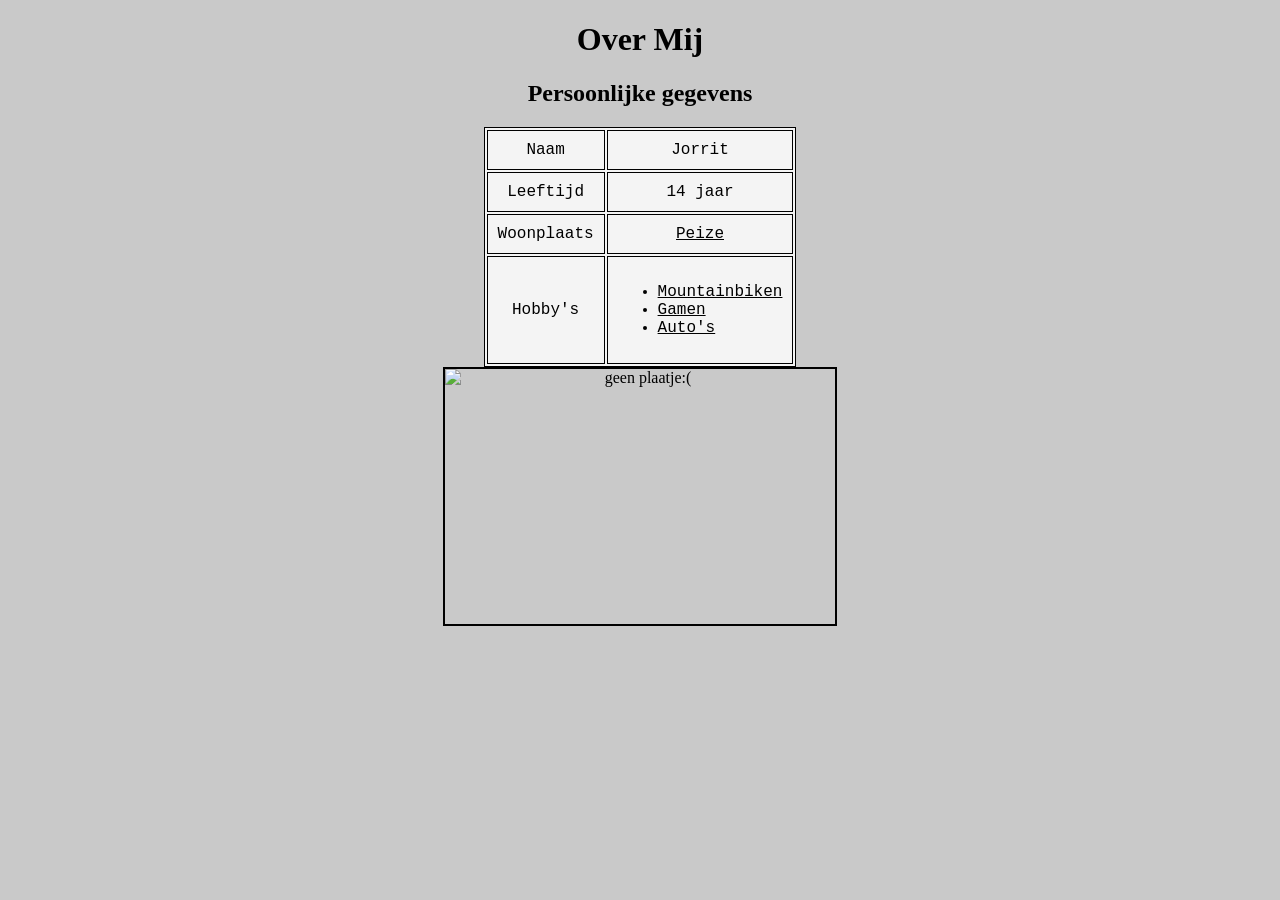
==== overMij/index.html @ bfd0508a "opdracht 1 voorbereiding" ====
<!DOCTYPE html>
<html>

<head id="title">
    <title>Over Mij</title>
    <link href="overMij.css" rel="stylesheet">
</head>

<body>
    <h1 class="title-uppercase" id="article-title">Over Mij</h1>
    <h2 id="pers-gegevens">Persoonlijke gegevens</h2>

    <table id="tabelletje">
        <tbody>
            <tr>
                <td>Naam</td>
                <td>Jorrit</td>
            </tr>
            <tr class="benadruk">
                <td>Leeftijd</td>
                <td>14 jaar</td>
            </tr>
            <tr>
                <td>Woonplaats</td>
                <td><a href="https://www.google.com/maps/place/Peize" target="_blank">Peize</a></td>
            </tr>
            <tr>
                <td>Hobby's</td>
                <td>
                    <ul>
                        <li><a href="https://nl.wikipedia.org/wiki/Mountainbike" target="_blank">Mountainbiken</a></li>
                        <li><a href="https://nl.wikipedia.org/wiki/Gamen" target="_blank">Gamen</a></li>
                        <li><a href="https://nl.wikipedia.org/wiki/Auto" target="_blank">Auto's</a></li>
                    </ul>
                </td>
            </tr>
        </tbody>
    </table>
</body>
</html>
<img id="plaatje" src="https://www.carandclassic.com/magazine/app/uploads/2024/09/225912ce-acee-4cee-afb8-6b3246fcd9c4-765x510.webp" alt="geen plaatje:(" width="390" height="255">
---- overMij/overMij.css ----
body {
    background-color: rgba(112, 112, 112, 0.377);
    margin: 0;
    padding: 0;
    text-align: center;
}
head{
    color: rgb(52, 94, 59);
    font-size: 50px;
    font-family: 'Instrument Serif'
}
h2{
    font-family: 'Segoe UI'
}

table {
    margin: 0 auto;
    background-color: rgba(255, 255, 255, 0.8);
    border: 1px solid black;
    text-align: center;
    font-family: Courier New;
}
td,th {
    border: 1px solid black;
    padding: 10px;
    text-align: center;
}
a {
    color: black;
    text-decoration: line;
}
ul {
    text-align: left;
}
#plaatje {
    display: block;
    margin: 0 auto;
    border: 2px solid black;
}
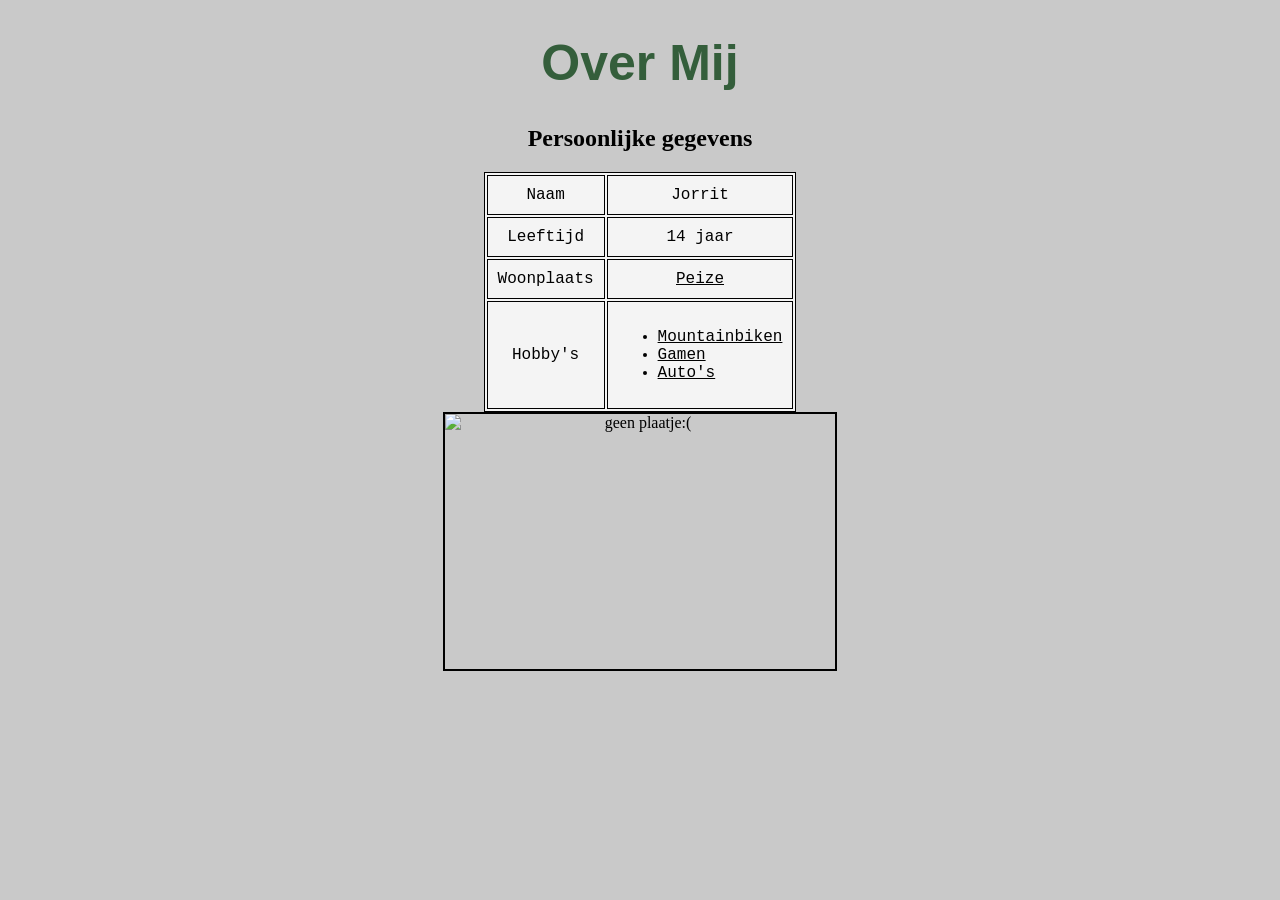
==== commit afcfc0ba: "opdracht 1 voorbereiding final" ====
--- a/overMij/index.html
+++ b/overMij/index.html
@@ -1,13 +1,13 @@
 <!DOCTYPE html>
 <html>
 
-<head id="title">
+<head>
     <title>Over Mij</title>
     <link href="overMij.css" rel="stylesheet">
 </head>
 
 <body>
-    <h1 class="title-uppercase" id="article-title">Over Mij</h1>
+    <h1 id="article-title">Over Mij</h1>
     <h2 id="pers-gegevens">Persoonlijke gegevens</h2>
 
     <table id="tabelletje">
--- a/overMij/overMij.css
+++ b/overMij/overMij.css
@@ -4,10 +4,11 @@
     padding: 0;
     text-align: center;
 }
-head{
+#article-title{
     color: rgb(52, 94, 59);
     font-size: 50px;
-    font-family: 'Instrument Serif'
+    font-family: 'Helvetica'
+    
 }
 h2{
     font-family: 'Segoe UI'
@@ -17,13 +18,11 @@
     margin: 0 auto;
     background-color: rgba(255, 255, 255, 0.8);
     border: 1px solid black;
-    text-align: center;
     font-family: Courier New;
 }
 td,th {
     border: 1px solid black;
     padding: 10px;
-    text-align: center;
 }
 a {
     color: black;
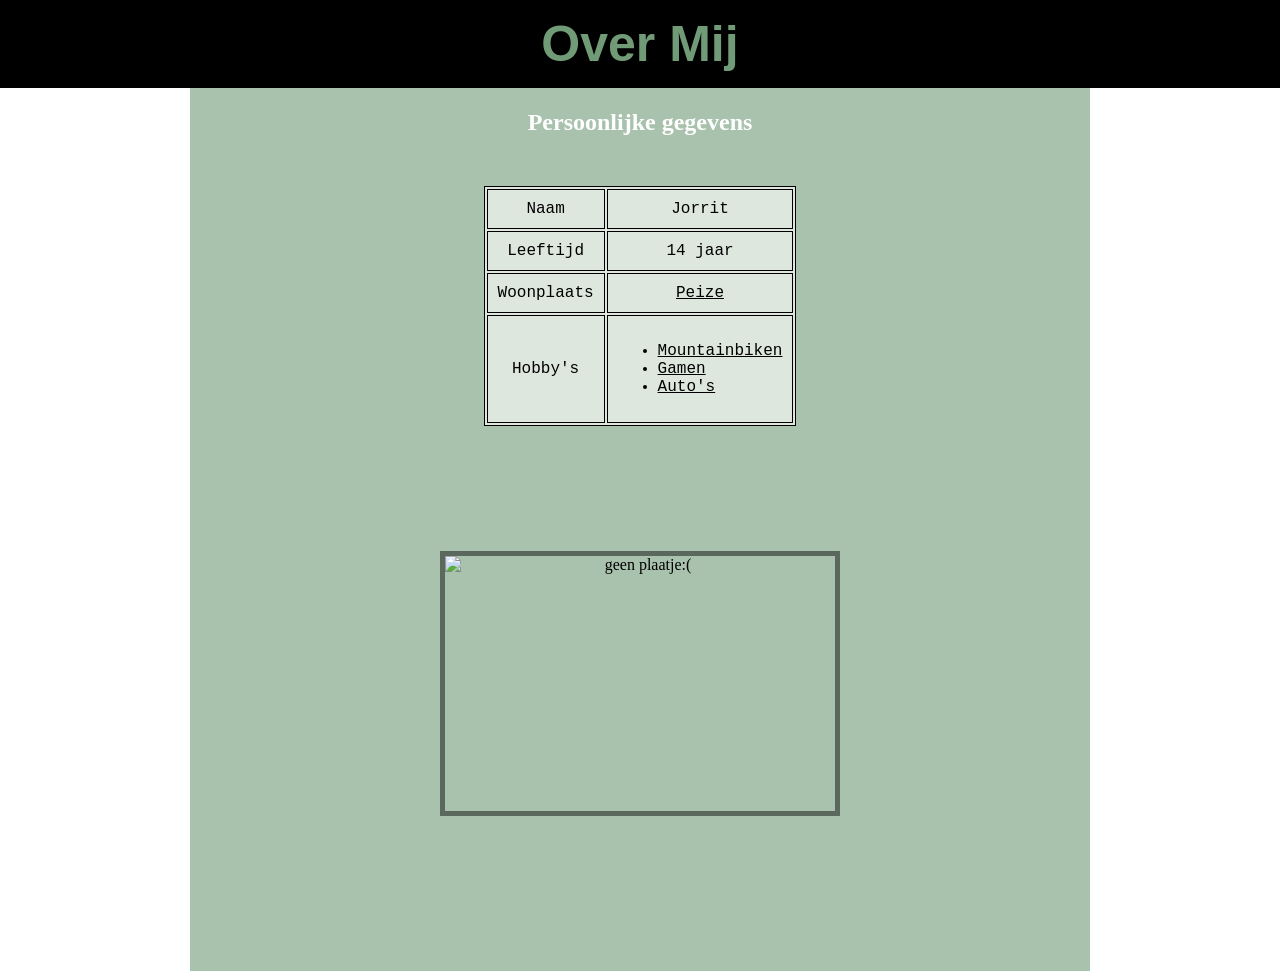
==== commit a8251ba3: "opdract 1 voorbereiding nu echt final" ====
--- a/overMij/index.html
+++ b/overMij/index.html
@@ -8,34 +8,37 @@
 
 <body>
     <h1 id="article-title">Over Mij</h1>
-    <h2 id="pers-gegevens">Persoonlijke gegevens</h2>
+    <main class="inhoud">
+        <h2 id="pers-gegevens">Persoonlijke gegevens</h2>
 
-    <table id="tabelletje">
-        <tbody>
-            <tr>
-                <td>Naam</td>
-                <td>Jorrit</td>
-            </tr>
-            <tr class="benadruk">
-                <td>Leeftijd</td>
-                <td>14 jaar</td>
-            </tr>
-            <tr>
-                <td>Woonplaats</td>
-                <td><a href="https://www.google.com/maps/place/Peize" target="_blank">Peize</a></td>
-            </tr>
-            <tr>
-                <td>Hobby's</td>
-                <td>
-                    <ul>
-                        <li><a href="https://nl.wikipedia.org/wiki/Mountainbike" target="_blank">Mountainbiken</a></li>
-                        <li><a href="https://nl.wikipedia.org/wiki/Gamen" target="_blank">Gamen</a></li>
-                        <li><a href="https://nl.wikipedia.org/wiki/Auto" target="_blank">Auto's</a></li>
-                    </ul>
-                </td>
-            </tr>
-        </tbody>
-    </table>
+        <table id="tabelletje">
+            <tbody>
+                <tr>
+                    <td>Naam</td>
+                    <td>Jorrit</td>
+                </tr>
+                <tr class="benadruk">
+                    <td>Leeftijd</td>
+                    <td>14 jaar</td>
+                </tr>
+                <tr>
+                    <td>Woonplaats</td>
+                    <td><a href="https://www.google.com/maps/place/Peize" target="_blank">Peize</a></td>
+                </tr>
+                <tr>
+                    <td>Hobby's</td>
+                    <td>
+                        <ul>
+                            <li><a href="https://nl.wikipedia.org/wiki/Mountainbike" target="_blank">Mountainbiken</a></li>
+                            <li><a href="https://nl.wikipedia.org/wiki/Gamen" target="_blank">Gamen</a></li>
+                            <li><a href="https://nl.wikipedia.org/wiki/Auto" target="_blank">Auto's</a></li>
+                        </ul>
+                    </td>
+                </tr>
+            </tbody>
+        </table>
+
+        <img id="plaatje" src="https://www.carandclassic.com/magazine/app/uploads/2024/09/225912ce-acee-4cee-afb8-6b3246fcd9c4-765x510.webp" alt="geen plaatje:(" width="390" height="255">
+    </main>
 </body>
 </html>
-<img id="plaatje" src="https://www.carandclassic.com/magazine/app/uploads/2024/09/225912ce-acee-4cee-afb8-6b3246fcd9c4-765x510.webp" alt="geen plaatje:(" width="390" height="255">
--- a/overMij/overMij.css
+++ b/overMij/overMij.css
@@ -1,22 +1,40 @@
 body {
-    background-color: rgba(112, 112, 112, 0.377);
+    background-image: url("https://4kwallpapers.com/images/wallpapers/dark-green-gradient-2560x2560-25340.jpg");
+    background-size:cover;
+    background-position: center;
+    background-attachment: fixed;
     margin: 0;
     padding: 0;
     text-align: center;
 }
-#article-title{
-    color: rgb(52, 94, 59);
+.inhoud {
+    width: min(90%, 900px);
+    margin: 0 auto;
+    padding: 1px 20px 30px;
+    box-sizing: border-box;
+    background-color: rgba(113,155, 119, 0.603);
+}
+h1{
+    color: rgb(113, 155, 119);
+    background-color: black;
+    margin: 0;
+    padding: 15px;
+    display: block;
+    text-align: center;
     font-size: 50px;
     font-family: 'Helvetica'
+   
+
     
 }
 h2{
+    color: white;
     font-family: 'Segoe UI'
 }
 
 table {
-    margin: 0 auto;
-    background-color: rgba(255, 255, 255, 0.8);
+    margin: 50px auto;
+    background-color: rgba(255, 255, 255, 0.603);
     border: 1px solid black;
     font-family: Courier New;
 }
@@ -33,6 +51,6 @@
 }
 #plaatje {
     display: block;
-    margin: 0 auto;
-    border: 2px solid black;
+    margin: 125px auto;
+    border: 5px solid rgba(0, 0, 0, 0.466);
 }
